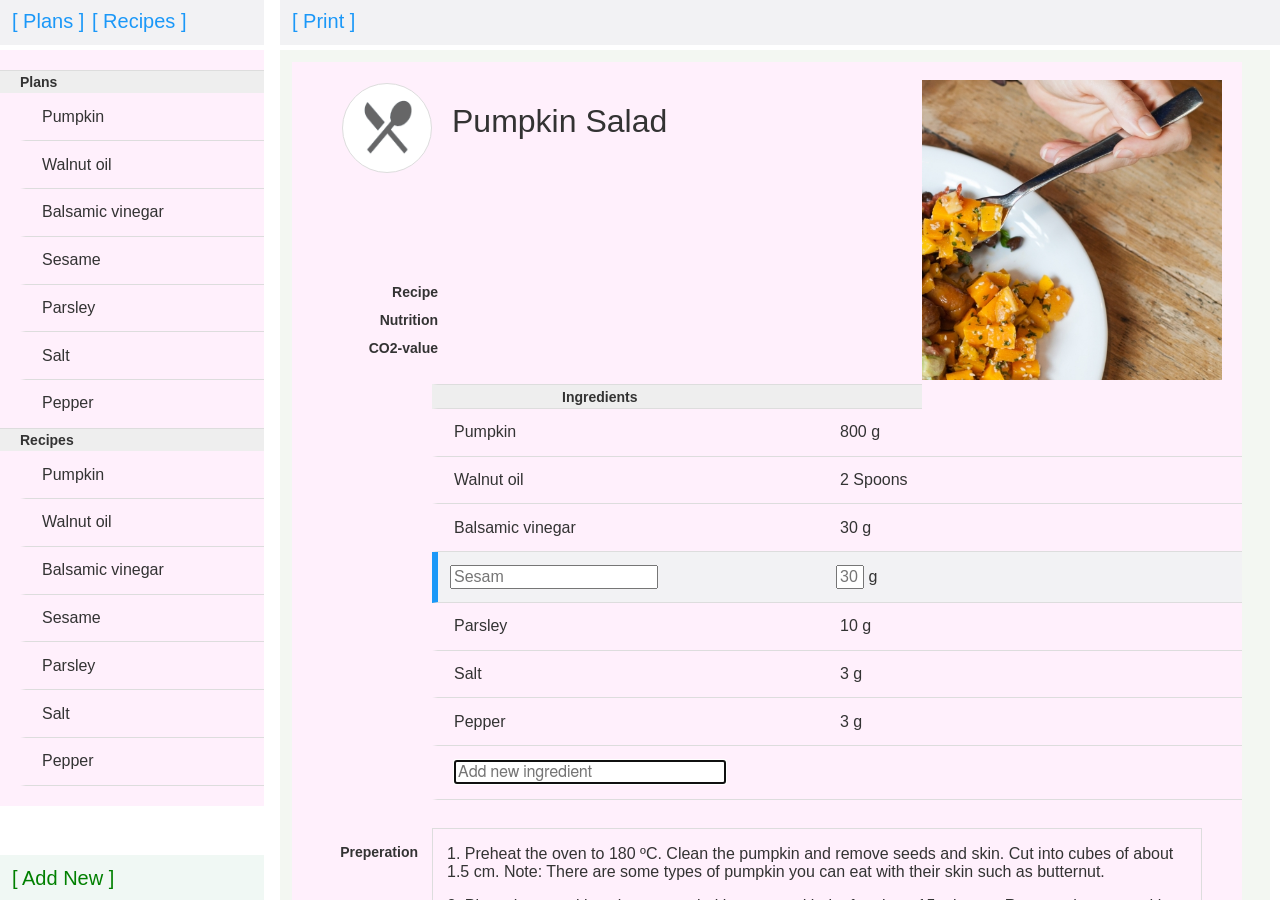
==== index.html @ 8adbfd10 "added todomvc react code" ====
<!doctype html>
<html lang="en">

<head>
    <meta charset="utf-8">
    <meta name="viewport" content="width=device-width, initial-scale=1.0">
    <meta name="description" content="Prototype for the EDB Layout.">

    <title>Eaternity &ndash; Plan &ndash; Recipe &ndash; Ingredient</title>


    <link rel="stylesheet" href="./css/pure-min.css">
    <link rel="stylesheet" href="css/layouts/prototype.css">




    <style type="text/css">
        body,
        html {
            margin: 0;
            padding: 0;
            height: 100%;
            overflow: hidden;
            color: #333;
        }

        a {
            text-decoration: none;
            color: #1b98f8;
        }

        h1 {
            font-weight: 100;
            margin-bottom: 140px;
        }

        hr {
            margin-top: 40px;
            margin-bottom: -40px;
            width: 300px;
            margin-left: 0px;
            border-color: #fff;
            color: #f00;
            background-color: #f00;
        }

        .mydiv {
            position: absolute;
            top: 50px;
            left: 0px;
            overflow-y: scroll
        }

        #element {
            position: relative;
            top: 0px;
            left: 280px;
        }

        .preview {
            width: -webkit-calc(100% - 304px);
            min-width: 600px;
        }

        @media all and (max-width: 940px) {
            #element {
                margin-left: 0px;
                left: 270px;
            }
            .preview {
                width: -webkit-calc(100% - 268px);
            }
        }

        #preperation {
            margin: 0px 40px 20px 0px;
            padding: 0px 14px 0px 14px;
            border: 1px solid #ddd;
        }

        #recipe-info {
            margin-left: 20px;
            margin-bottom: 60px;
        }

        .ingredient-item:hover:after {
            border-left: 14px solid rgba(242, 242, 242, 1);
            border-top: 14px solid transparent;
            border-bottom: 14px solid transparent;
            left: -webkit-calc(100% + 14px);
            content: '';
            display: block;
            top: -10px;
            margin-top: -20px;
            margin-bottom: -20px;
            position: relative;
        }

        .calculated-height {
            height: -webkit-calc(100% - 60px);
            height: -moz-calc(100% - 60px);
            height: calc(100% - 60px);
        }

        .calculated-width {
            width: 240px;
        }

        ​ .editing {
            border-left: 6px solid #1b98f8;
            /*padding: 0.8em 1em;*/
            background: #f2f2f4;
            margin-left: -6px;
        }

        .editing .view {
            display: none;
        }

        .view {
            display: block;
        }

        .editing .edit {
            display: block;
        }

        .edit {
            display: none;
            margin-bottom: -3px;
            margin-top: -3px;
            margin-left: -3px;
        }
    </style>



</head>

<body>



    <div class="calculated-width header-left" style="background: #f2f2f4;position:fixed;top:0px;height:21px;padding:12px; width:240px;">


        <div style="font-size:20px;font-weight:300;margin-top:-2px;"><a href="#"> [ Plans ] </a></div>

        <div style="font-size:20px;font-weight:300;float:left; margin-left:80px;margin-top:-23px;height:0px;"><a href="#"> [ Recipes ] </a></div>


        <!-- <form class="pure-form calculated-width" style="float:left; margin-left:50px;margin-top:-25px;width:100%;height:0px;">
           <input  class="calculated-width-2" type="ingredient" placeholder="Search here" style="padding:4px;">
      </form> -->


        <!-- <div style="float:right; margin-top:-24px; margin-right:10px; font-size:20px;font-weight:300; "><a> [ Add New ] </a></div> -->



    </div>

    <div class="calculated-height calculated-width mydiv" style="overflow: auto;height: -webkit-calc(100% - 100px);width:280px;">
        <!-- Results -->

        <div id="recipe" style="padding: 20px 0px 20px 20px; background: #fff0fc; margin-right:16px;">


            <div id="list" class="">





                <div class="ingredient-item-selected pure-g">
                    <div class="pure-u-1-2" style="  font-size: 14px;font-weight: bold;">
                        Plans
                    </div>

                    <div class="pure-u-1-2">

                    </div>
                </div>

                <div class="ingredient-item  pure-g">
                    <div class="pure-u-1-2">
                        Pumpkin



                    </div>

                    <div class="pure-u-1-2">

                        <span class="actions">
                         <div style="background: #f2f2f4;font-size:16px;font-weight:300;padding:0px; float:right;"><a href="#"> [ Open ] </a>
                         </div>
                        </span>


                    </div>
                </div>

                <div class="ingredient-item pure-g">
                    <div class="pure-u-1-2">
                        Walnut oil
                    </div>

                    <div class="pure-u-1-2">

                        <span class="actions">
                          <div style="background: #f2f2f4;font-size:16px;font-weight:300;padding:0px; float:right;"><a href="#"> [ Open ] </a>
                         </div>
                        </span>

                    </div>
                </div>

                <div class="ingredient-item  pure-g">
                    <div class="pure-u-1-2">
                        Balsamic vinegar
                    </div>

                    <div class="pure-u-1-2">

                        <span class="actions">
                          <div style="background: #f2f2f4;font-size:16px;font-weight:300;padding:0px; float:right;"><a href="#"> [ Open ] </a>
                         </div>
                        </span>


                    </div>
                </div>

                <div class="ingredient-item pure-g">

                    <div class="pure-u-1-2">

                        <span class="qs">

                      Sesame
                    </span>


                    </div>

                    <div class="pure-u-1-2">
                        <span class="actions">
                          <div style="background: #f2f2f4;font-size:16px;font-weight:300;padding:0px; float:right;"><a href="#"> [ Open ] </a>
                         </div>
                        </span>
                    </div>

                </div>
                </form>

                <div class="ingredient-item  pure-g">
                    <div class="pure-u-1-2">
                        Parsley
                    </div>

                    <div class="pure-u-1-2">
                        <span class="actions">
                          <div style="background: #f2f2f4;font-size:16px;font-weight:300;padding:0px; float:right;"><a href="#"> [ Open ] </a>
                         </div>
                        </span>
                    </div>
                </div>

                <div class="ingredient-item  pure-g">
                    <div class="pure-u-1-2">
                        Salt
                    </div>

                    <div class="pure-u-1-2">
                        <span class="actions">
                          <div style="background: #f2f2f4;font-size:16px;font-weight:300;padding:0px; float:right;"><a href="#"> [ Open ] </a>
                         </div>
                        </span>
                    </div>
                </div>

                <div class="ingredient-item  pure-g">
                    <div class="pure-u-1-2">
                        Pepper
                    </div>

                    <div class="pure-u-1-2">
                        <span class="actions">
                          <div style="background: #f2f2f4;font-size:16px;font-weight:300;padding:0px; float:right;"><a href="#"> [ Open ] </a>
                         </div>
                        </span>
                    </div>
                </div>

            </div>

        </div>




        <div id="recipe" style="padding: 20px 0px 20px 20px; background: #fff0fc; margin-right:16px; margin-top:-40px">


            <div id="list" class="">

                <div class="ingredient-item-selected pure-g">
                    <div class="pure-u-1-2" style="  font-size: 14px;font-weight: bold;">
                        Recipes
                    </div>

                    <div class="pure-u-1-2">

                    </div>
                </div>

                <div class="ingredient-item  pure-g">
                    <div class="pure-u-1-2">
                        Pumpkin
                    </div>

                    <div class="pure-u-1-2">
                        <span class="actions">
                          <div style="background: #f2f2f4;font-size:16px;font-weight:300;padding:0px; float:right;"><a href="#"> [ Open ] </a>
                         </div>
                        </span>
                    </div>
                </div>

                <div class="ingredient-item pure-g">
                    <div class="pure-u-1-2">
                        Walnut oil
                    </div>

                    <div class="pure-u-1-2">
                        <span class="actions">
                          <div style="background: #f2f2f4;font-size:16px;font-weight:300;padding:0px; float:right;"><a href="#"> [ Open ] </a>
                         </div>
                        </span>
                    </div>
                </div>

                <div class="ingredient-item  pure-g">
                    <div class="pure-u-1-2">
                        Balsamic vinegar
                    </div>

                    <div class="pure-u-1-2">
                        <span class="actions">
                          <div style="background: #f2f2f4;font-size:16px;font-weight:300;padding:0px; float:right;"><a href="#"> [ Open ] </a>
                         </div>
                        </span>
                    </div>
                </div>

                <div class="ingredient-item pure-g">

                    <div class="pure-u-1-2">
                        Sesame
                    </div>

                    <div class="pure-u-1-2">
                        <span class="actions">
                          <div style="background: #f2f2f4;font-size:16px;font-weight:300;padding:0px; float:right;"><a href="#"> [ Open ] </a>
                         </div>
                        </span>
                    </div>

                </div>
                </form>

                <div class="ingredient-item  pure-g">
                    <div class="pure-u-1-2">
                        Parsley
                    </div>

                    <div class="pure-u-1-2">
                        <span class="actions">
                          <div style="background: #f2f2f4;font-size:16px;font-weight:300;padding:0px; float:right;"><a href="#"> [ Open ] </a>
                         </div>
                        </span>
                    </div>
                </div>

                <div class="ingredient-item  pure-g">
                    <div class="pure-u-1-2">
                        Salt
                    </div>

                    <div class="pure-u-1-2">
                        <span class="actions">
                          <div style="background: #f2f2f4;font-size:16px;font-weight:300;padding:0px; float:right;"><a href="#"> [ Open ] </a>
                         </div>
                        </span>
                    </div>
                </div>

                <div class="ingredient-item  pure-g">
                    <div class="pure-u-1-2">
                        Pepper
                    </div>

                    <div class="pure-u-1-2">
                        <span class="actions">
                          <div style="background: #f2f2f4;font-size:16px;font-weight:300;padding:0px; float:right;"><a href="#"> [ Open ] </a>
                         </div>
                        </span>
                    </div>
                </div>

            </div>

        </div>


        <!-- Results -->



    </div>

    <div class="footer-left calculated-width" style="background: #f0f8f4;position:fixed;bottom:0px;height:21px;padding:12px;width:240px;">

        <div style="font-size:20px;font-weight:300;"><a href="#" style="color:green;">[ Add New ]</a></div>

        <!-- <div  style="float:right; margin-top:-23px; margin-right:10px; font-size:20px;font-weight:300;"><a style="color:green;">[ Add New Plan ]</a></div> -->

    </div>



    <div id="element" style="overflow: auto;height: -webkit-calc(100% - 50px); width: -webkit-calc(100% - 290px);  min-width:600px;margin-top:50px;background: #f202f4;">

        <div class="preview" style="background: #f2f2f4;font-size:20px;font-weight:300;padding:12px; position:fixed; top: -2px; ">
            <a href="" href="./edit.html" onclick="window.open('./edit.html','name','width=600,height=600')"> [ Print ] </a>
        </div>

        <div class="preview p-content" style="background: #f3f7f2;height:1000px; padding:12px;width: -webkit-calc(100% - 24px);  min-width:720px;">

            <div id="recipe" style="padding: 20px 0px 20px 140px; background: #fff0fc; margin-right:16px;">

                <div id="recipe-info">
                    <div id="icon" style="width:80px;">
                        <img class="pure-img" style="padding:4px;height:80px;float:left;margin-left:-110px;margin-top:-20px;background: #fff;border-radius: 60px;border: 1px solid #ddd;" src="./img/spoon-fork.png" alt="html5">
                    </div>
                    <h1>Pumpkin Salad</h1>
                    <div id="image">
                        <img class="pure-img" style="height:300px;float:right;margin-top:-200px;margin-right:20px; margin-bottom:20px;" src="./img/pumpkin-salad.jpeg" alt="html5">
                    </div>

                    <div class="label">Recipe</div>
                    <div class="label">Nutrition</div>
                    <div class="label">CO2-value</div>

                </div>




                <div class="list">

                    <div class="ingredient-item ingredient-item-selected pure-g">
                        <div class="pure-u-1-2" style="  font-size: 14px;font-weight: bold;">
                            Ingredients
                        </div>

                        <div class="pure-u-1-2">

                        </div>
                    </div>



                    <!-- <button class="add-ingridient-button pure-button">Add Ingredient</button> -->


                    <div class="ingredient-item  pure-g">
                        <div class="pure-u-1-2">
                            Pumpkin
                        </div>

                        <div class="pure-u-1-2">
                            800 g
                        </div>
                    </div>

                    <div class="ingredient-item pure-g">
                        <div class="pure-u-1-2">
                            Walnut oil
                        </div>

                        <div class="pure-u-1-2">
                            2 Spoons
                        </div>
                    </div>

                    <div class="ingredient-item  pure-g">
                        <div class="pure-u-1-2">
                            Balsamic vinegar
                        </div>

                        <div class="pure-u-1-2">
                            30 g
                        </div>
                    </div>

                    <form class="pure-form">
                        <div class="ingredient-item-unread ingredient-item pure-g">

                            <div class="pure-u-1-2">

                                <span class="qs">

                     <input type="ingredient" placeholder="Sesam">
                     <span class="popover above">
                       <span style="background: rgba(253, 246, 227, 0.85);">Sesam</span><br /> Sesamöl
                                <br /> Retro Sesam (scharz)<br /> Krisesamoli Topfspflanze<br />
                                </span>
                                </span>


                            </div>

                            <div class="pure-u-1-2">
                                <input type="ingredient" placeholder="30" size="1"> g
                            </div>

                        </div>
                    </form>

                    <div class="ingredient-item  pure-g">
                        <div class="pure-u-1-2">
                            Parsley
                        </div>

                        <div class="pure-u-1-2">
                            10 g
                        </div>
                    </div>

                    <div class="ingredient-item  pure-g">
                        <div class="pure-u-1-2">
                            Salt
                        </div>

                        <div class="pure-u-1-2">
                            3 g
                        </div>
                    </div>

                    <div class="ingredient-item  pure-g">
                        <div class="pure-u-1-2">
                            Pepper
                        </div>

                        <div class="pure-u-1-2">
                            3 g
                        </div>
                    </div>
                </div>

                <div id="list" class="todoapp"></div>


                <script src="node_modules/todomvc-common/base.js"></script>
                <script src="node_modules/react/dist/react-with-addons.js"></script>
                <script src="node_modules/classnames/index.js"></script>
                <script src="node_modules/react/dist/JSXTransformer.js"></script>
                <script src="node_modules/director/build/director.js"></script>

                <script src="js/utils.js"></script>
                <script src="js/todoModel.js"></script>
                <!-- jsx is an optional syntactic sugar that transforms methods in React's
                     `render` into an HTML-looking format. Since the two models above are
                     unrelated to React, we didn't need those transforms. -->
                <script type="text/jsx" src="js/todoItem.jsx"></script>
                <script type="text/jsx" src="js/footer.jsx"></script>
                <script type="text/jsx" src="js/app.jsx"></script>


                <div class="label">Preperation</div>
                <div id="preperation">

                    <p>1. Preheat the oven to 180 ºC. Clean the pumpkin and remove seeds and skin. Cut into cubes of about 1.5 cm. Note: There are some types of pumpkin you can eat with their skin such as butternut.</p>

                    <p>2. Place the pumpkin cubes onto a baking tray and bake for about 15 minutes. Remove the tray and let the cubes cool down.</p>

                    <p>3. Chop up the parsley. Toast the sesame seeds in the pan until fragrant. Mix all the remaining ingredients with the pumpkin cubes. Serve and enjoy.</p>

                    <p>GOOD TO KNOW: We love it with spelt cous cous and a fried egg sunny side up. That's very delicious healthy fast food for you!</p>
                </div>

            </div>




        </div>

    </div>

    </div>


</body>

</html>
---- css/layouts/prototype.css ----
/*
 * -- LAYOUT STYLES --
 * This layout consists of three main elements, `#nav` (navigation bar), `#list` (ingredient list), and `#main` (ingredient content). All 3 elements are within `#layout`
 */

#layout, #list {
    margin: 0;
    padding: 0;
}


/*
 * -- ingredient STYLES --
 * Styles relevant to the ingredient messages, labels, counts, and more.
 */


/* ingredient Item Styles */

.ingredient-item {
    padding: 0.9em 1em;
    border-bottom: 1px solid #ddd;
    border-left: 6px solid transparent;
    white-space: nowrap;
}

.ingredient-name {
    margin: 0;
}

.ingredient-name {
    text-transform: uppercase;
    color: #999;
}

.ingredient-item-selected {
    background: #eee;
    padding: 0.2em 1em;
    margin-left: -124px;
    padding-left: 124px;
    border-top: 1px solid #ddd;
}

.ingredient-item-unread {
    border-left: 6px solid #1b98f8;
    padding: 0.8em 1em;
    background: #f2f2f4;
}

.ingredient-item-unread input {
    margin-left: -4px;
}


/* ingredient Content Styles */

.ingredient-content-header, .ingredient-content-body, .ingredient-content-footer {
    padding: 1em 2em;
}

.ingredient-content-header {
    border-bottom: 1px solid #ddd;
}

.ingredient-content-title {
    margin: 0.5em 0 0;
}

.add-ingridient-button {
    margin-bottom: 0.3em;
    margin-top: 0.3em;
}

.label {
    margin-top: 40px;
    margin-bottom: -60px;
    height: 40px;
    padding: 4px;
    margin-left: -118px;
    font-weight: bold;
    font-size: 14px;
    width: 100px;
    text-align: right;
}

.ingredient-item:hover {
    border-left: 6px solid #1b98f8;
    /*padding: 0.8em 1em;*/
    background: #f2f2f4;
}


/*
 * -- TABLET (AND UP) MEDIA QUERIES --
 * On tablets and other medium-sized devices, we want to customize some
 * of the mobile styles.
 */

@media (min-width: 40em) {
    /* Move the layout over so we can fit the nav + list in on the left */
    #layout {
        position: relative;
    }
    /* These are position:fixed; elements that will be in the left 500px of the screen */
    #recipe {
        /*border-bottom: 1px solid #ddd;*/
        width: auto;
        /* so that it's not 100% */
        padding-left: 100px;
    }
}


/*
 * -- POPUP --
 * The small thing that pops-up
 */


/* The element to hover over */

.qs {
    /*background-color: #02bdda;*/
    /*border-radius: 16px;*/
    /*color: #e3fbff;*/
    cursor: default;
    display: inline-block;
    /*font-family: 'Helvetica',sans-serif;
  font-size: 18px;
  font-weight: bold;*/
    /*height: 30px;*/
    /*line-height: 30px;*/
    position: relative;
    /*text-align: center;*/
    /*width: 30px;*/
}

.qs .popover {
    /*background-color: rgba(0, 0, 0, 0.85);*/
    background: #f2f2f4;
    border-radius: 5px;
    bottom: 42px;
    box-shadow: 0 0 5px rgba(0, 0, 0, 0.4);
    /*color: #fff;*/
    display: none;
    font-size: 14px;
    line-height: 2em;
    font-family: 'Helvetica', sans-serif;
    left: -22px;
    padding: 7px 10px;
    position: absolute;
    width: 184px;
    z-index: 4;
}

.ingredient-item .actions {
    display: none;
}

.ingredient-item:hover .actions {
    display: block;
    -webkit-animation: fade-in .3s linear 1, move-up .3s linear 1;
    -moz-animation: fade-in .3s linear 1, move-up .3s linear 1;
    -ms-animation: fade-in .3s linear 1, move-up .3s linear 1;
}

.qs .popover:before {
    border-top: 12px solid rgba(184, 190, 196, 0.9);
    border-right: 12px solid transparent;
    border-left: 12px solid transparent;
    bottom: -12px;
    content: '';
    display: block;
    left: 50%;
    margin-left: -12px;
    position: absolute;
}

.qs:hover .popover {
    display: block;
    -webkit-animation: fade-in .3s linear 1, move-up .3s linear 1;
    -moz-animation: fade-in .3s linear 1, move-up .3s linear 1;
    -ms-animation: fade-in .3s linear 1, move-up .3s linear 1;
}

@-webkit-keyframes fade-in {
    from {
        opacity: 0;
    }
    to {
        opacity: 1;
    }
}

@-moz-keyframes fade-in {
    from {
        opacity: 0;
    }
    to {
        opacity: 1;
    }
}

@-ms-keyframes fade-in {
    from {
        opacity: 0;
    }
    to {
        opacity: 1;
    }
}

@-webkit-keyframes move-up {
    from {
        bottom: 30px;
    }
    to {
        bottom: 42px;
    }
}

@-moz-keyframes move-up {
    from {
        bottom: 30px;
    }
    to {
        bottom: 42px;
    }
}

@-ms-keyframes move-up {
    from {
        bottom: 30px;
    }
    to {
        bottom: 42px;
    }
}
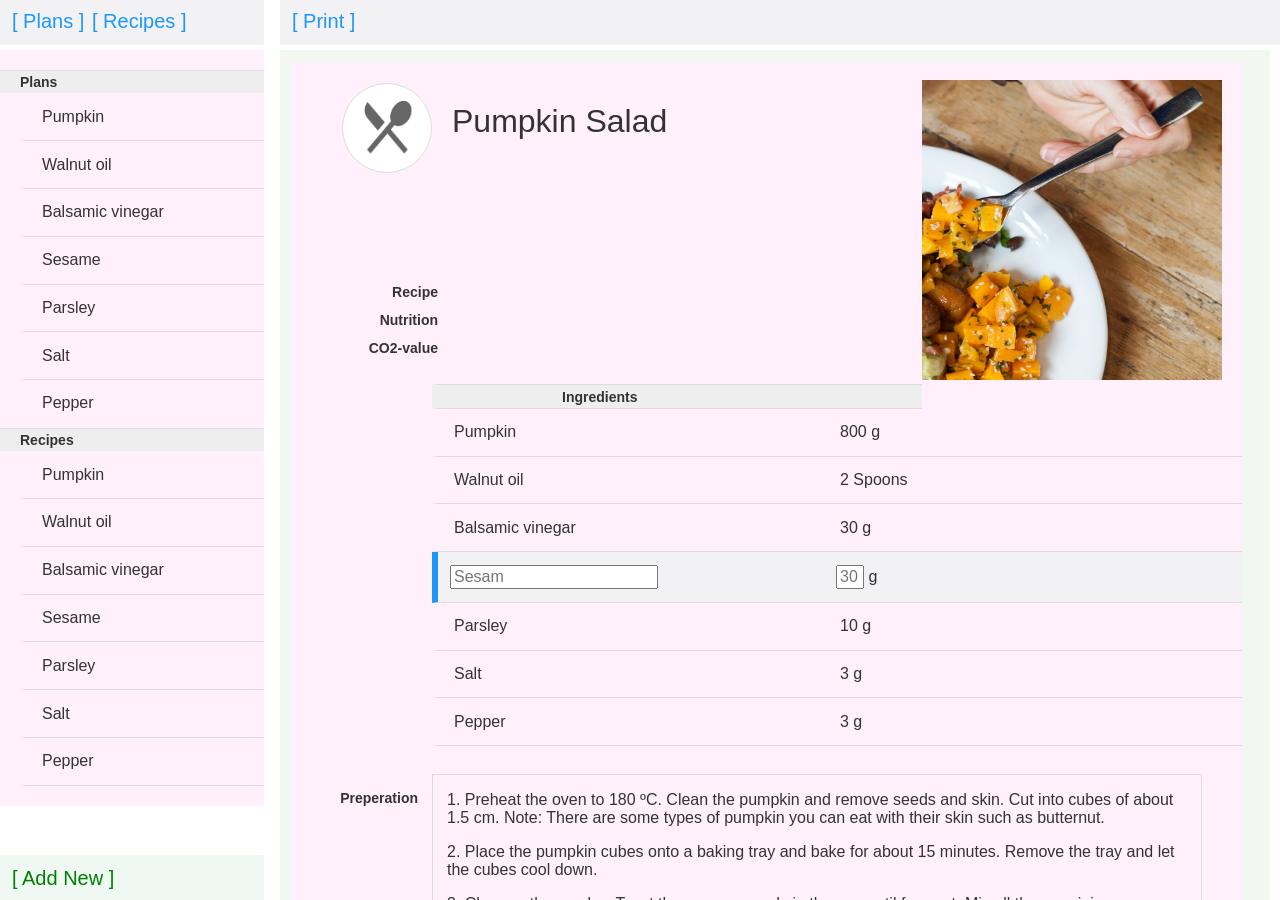
==== commit 061a853a: "adjusted model for 3 hierachies" ====
--- a/index.html
+++ b/index.html
@@ -561,10 +561,10 @@
                     </div>
                 </div>
 
-                <div id="list" class="todoapp"></div>
-
-
-                <script src="node_modules/todomvc-common/base.js"></script>
+                <div id="list" class="eaternity-app"></div>
+
+
+
                 <script src="node_modules/react/dist/react-with-addons.js"></script>
                 <script src="node_modules/classnames/index.js"></script>
                 <script src="node_modules/react/dist/JSXTransformer.js"></script>
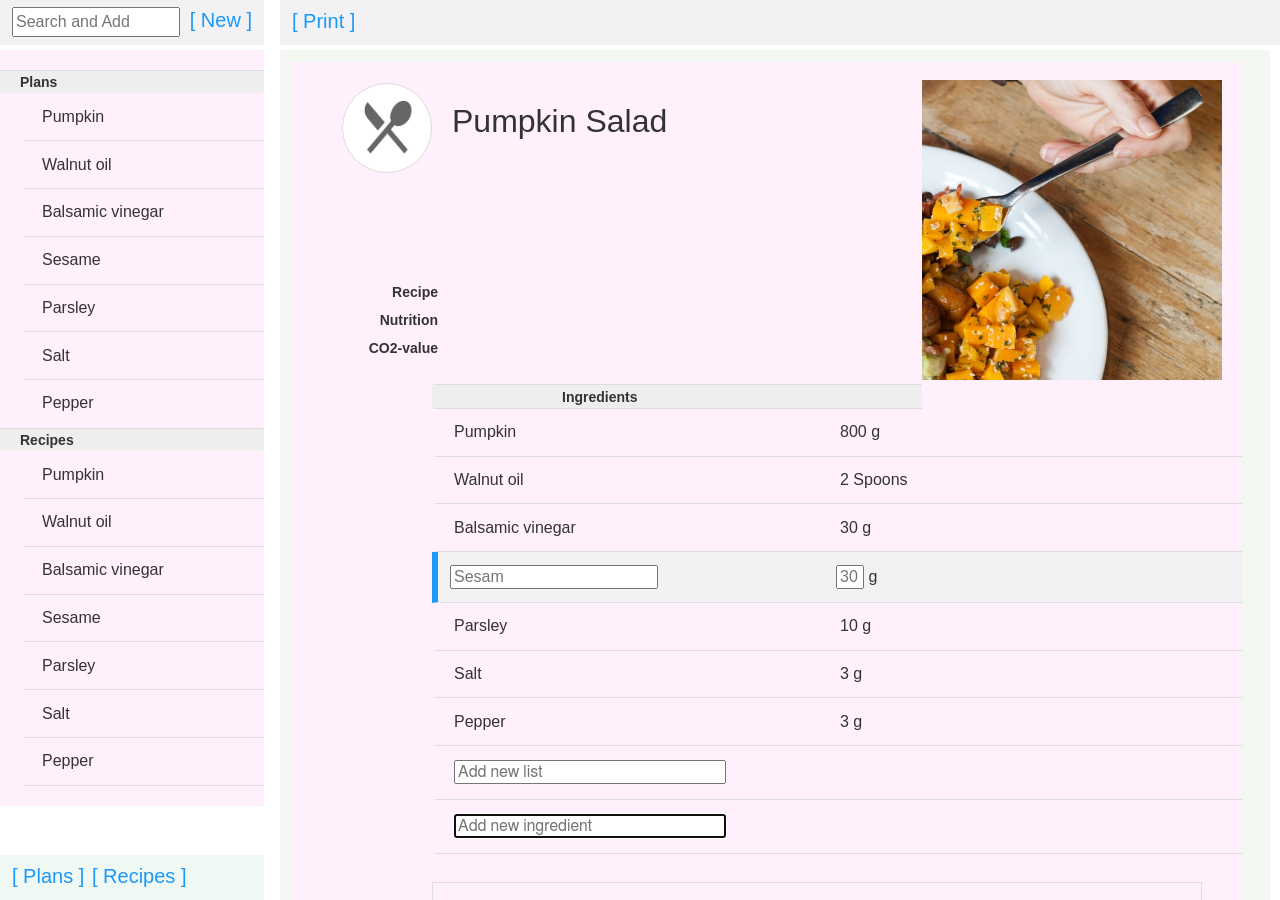
==== commit b6906391: "included edit for lists" ====
--- a/index.html
+++ b/index.html
@@ -1,5 +1,10 @@
 <!doctype html>
 <html lang="en">
+
+<!--
+ Open this file in Chrome with:
+ open /Applications/Google\ Chrome.app --args --allow-file-access-from-files
+-->
 
 <head>
     <meta charset="utf-8">
@@ -145,17 +150,12 @@
     <div class="calculated-width header-left" style="background: #f2f2f4;position:fixed;top:0px;height:21px;padding:12px; width:240px;">
 
 
-        <div style="font-size:20px;font-weight:300;margin-top:-2px;"><a href="#"> [ Plans ] </a></div>
-
-        <div style="font-size:20px;font-weight:300;float:left; margin-left:80px;margin-top:-23px;height:0px;"><a href="#"> [ Recipes ] </a></div>
-
-
-        <!-- <form class="pure-form calculated-width" style="float:left; margin-left:50px;margin-top:-25px;width:100%;height:0px;">
-           <input  class="calculated-width-2" type="ingredient" placeholder="Search here" style="padding:4px;">
-      </form> -->
-
-
-        <!-- <div style="float:right; margin-top:-24px; margin-right:10px; font-size:20px;font-weight:300; "><a> [ Add New ] </a></div> -->
+        <form class="pure-form calculated-width" style="float:left; margin-left:0px;margin-top:-5px;width:100%;height:0px;">
+            <input class="search" style="width:160px; height:24px" type="ingredient" placeholder="Search and Add" style="padding:4px;">
+        </form>
+
+
+        <div class="addNew" style="float:right; margin-top:-3px; margin-right:0px; font-size:20px;font-weight:300; "><a> [ New ] </a></div>
 
 
 
@@ -423,9 +423,12 @@
 
     <div class="footer-left calculated-width" style="background: #f0f8f4;position:fixed;bottom:0px;height:21px;padding:12px;width:240px;">
 
-        <div style="font-size:20px;font-weight:300;"><a href="#" style="color:green;">[ Add New ]</a></div>
-
         <!-- <div  style="float:right; margin-top:-23px; margin-right:10px; font-size:20px;font-weight:300;"><a style="color:green;">[ Add New Plan ]</a></div> -->
+
+        <div style="font-size:20px;font-weight:300;margin-top:-2px;"><a href="#"> [ Plans ] </a></div>
+
+        <div style="font-size:20px;font-weight:300;float:left; margin-left:80px;margin-top:-23px;height:0px;"><a href="#"> [ Recipes ] </a></div>
+
 
     </div>
 
@@ -576,6 +579,8 @@
                      `render` into an HTML-looking format. Since the two models above are
                      unrelated to React, we didn't need those transforms. -->
                 <script type="text/jsx" src="js/todoItem.jsx"></script>
+                <script type="text/jsx" src="js/listItem.jsx"></script>
+                <script type="text/jsx" src="js/projectItem.jsx"></script>
                 <script type="text/jsx" src="js/footer.jsx"></script>
                 <script type="text/jsx" src="js/app.jsx"></script>
 
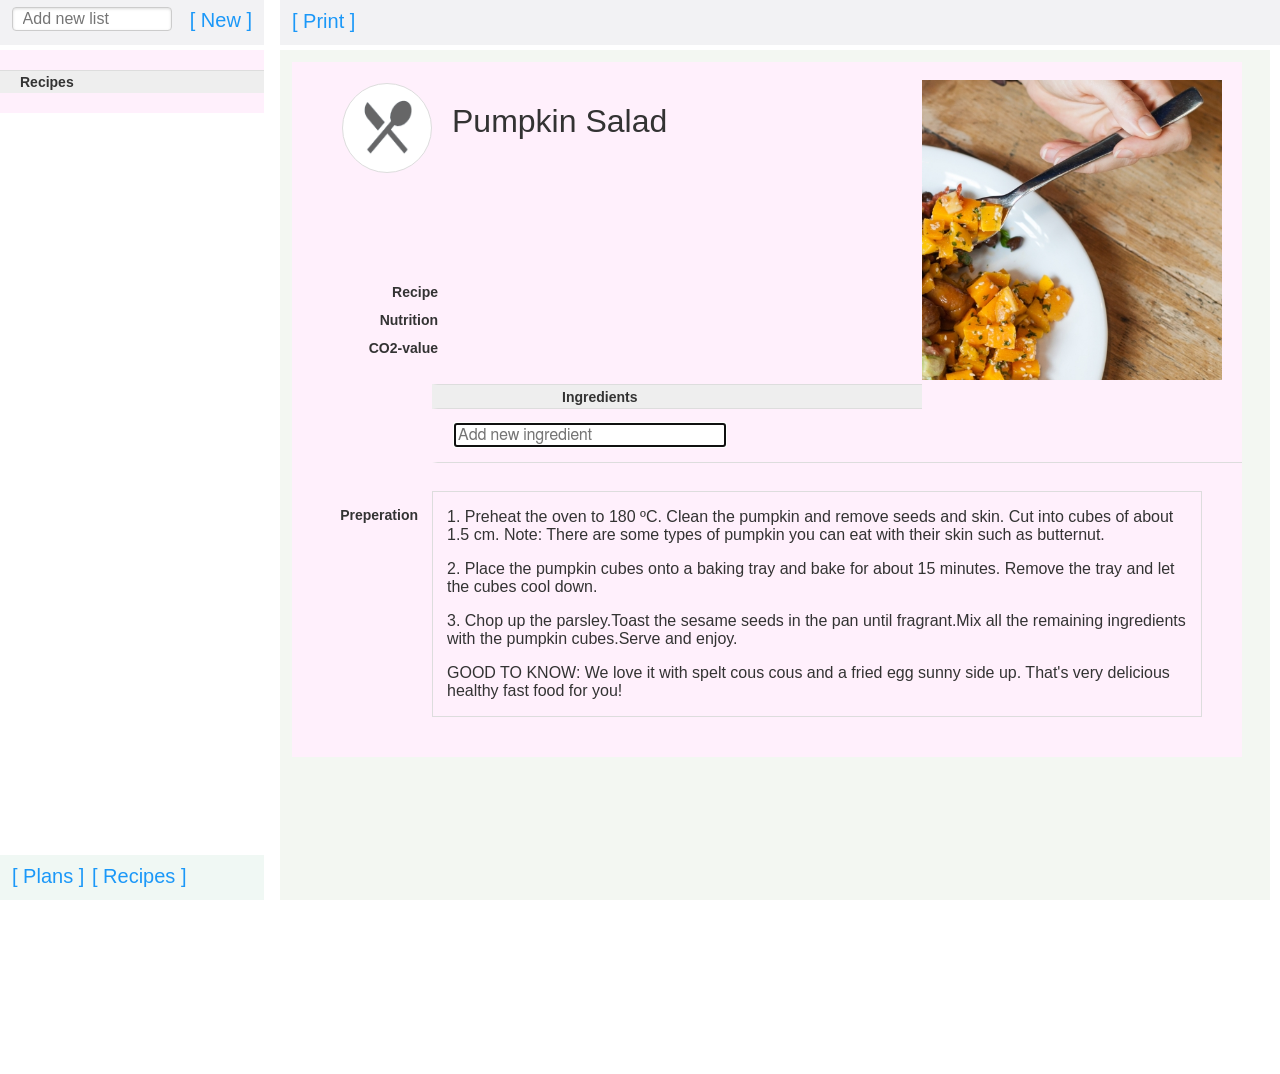
==== commit 638eb780: "made all jsx, sorted input into right place" ====
--- a/index.html
+++ b/index.html
@@ -112,10 +112,13 @@
             width: 240px;
         }
 
+        .editing .ingredient-item {
+            border-left: 6px solid #1b98f8;
+            background: #f2f2f4;
+        }
+
         ​ .editing {
-            border-left: 6px solid #1b98f8;
-            /*padding: 0.8em 1em;*/
-            background: #f2f2f4;
+
             margin-left: -6px;
         }
 
@@ -144,469 +147,25 @@
 </head>
 
 <body>
+    
+    <div class="eaternity-app"></div>
 
 
+        <script src="node_modules/react/dist/react-with-addons.js"></script>
+        <script src="node_modules/classnames/index.js"></script>
+        <script src="node_modules/react/dist/JSXTransformer.js"></script>
+        <script src="node_modules/director/build/director.js"></script>
 
-    <div class="calculated-width header-left" style="background: #f2f2f4;position:fixed;top:0px;height:21px;padding:12px; width:240px;">
-
-
-        <form class="pure-form calculated-width" style="float:left; margin-left:0px;margin-top:-5px;width:100%;height:0px;">
-            <input class="search" style="width:160px; height:24px" type="ingredient" placeholder="Search and Add" style="padding:4px;">
-        </form>
-
-
-        <div class="addNew" style="float:right; margin-top:-3px; margin-right:0px; font-size:20px;font-weight:300; "><a> [ New ] </a></div>
-
-
-
-    </div>
-
-    <div class="calculated-height calculated-width mydiv" style="overflow: auto;height: -webkit-calc(100% - 100px);width:280px;">
-        <!-- Results -->
-
-        <div id="recipe" style="padding: 20px 0px 20px 20px; background: #fff0fc; margin-right:16px;">
-
-
-            <div id="list" class="">
-
-
-
-
-
-                <div class="ingredient-item-selected pure-g">
-                    <div class="pure-u-1-2" style="  font-size: 14px;font-weight: bold;">
-                        Plans
-                    </div>
-
-                    <div class="pure-u-1-2">
-
-                    </div>
-                </div>
-
-                <div class="ingredient-item  pure-g">
-                    <div class="pure-u-1-2">
-                        Pumpkin
-
-
-
-                    </div>
-
-                    <div class="pure-u-1-2">
-
-                        <span class="actions">
-                         <div style="background: #f2f2f4;font-size:16px;font-weight:300;padding:0px; float:right;"><a href="#"> [ Open ] </a>
-                         </div>
-                        </span>
-
-
-                    </div>
-                </div>
-
-                <div class="ingredient-item pure-g">
-                    <div class="pure-u-1-2">
-                        Walnut oil
-                    </div>
-
-                    <div class="pure-u-1-2">
-
-                        <span class="actions">
-                          <div style="background: #f2f2f4;font-size:16px;font-weight:300;padding:0px; float:right;"><a href="#"> [ Open ] </a>
-                         </div>
-                        </span>
-
-                    </div>
-                </div>
-
-                <div class="ingredient-item  pure-g">
-                    <div class="pure-u-1-2">
-                        Balsamic vinegar
-                    </div>
-
-                    <div class="pure-u-1-2">
-
-                        <span class="actions">
-                          <div style="background: #f2f2f4;font-size:16px;font-weight:300;padding:0px; float:right;"><a href="#"> [ Open ] </a>
-                         </div>
-                        </span>
-
-
-                    </div>
-                </div>
-
-                <div class="ingredient-item pure-g">
-
-                    <div class="pure-u-1-2">
-
-                        <span class="qs">
-
-                      Sesame
-                    </span>
-
-
-                    </div>
-
-                    <div class="pure-u-1-2">
-                        <span class="actions">
-                          <div style="background: #f2f2f4;font-size:16px;font-weight:300;padding:0px; float:right;"><a href="#"> [ Open ] </a>
-                         </div>
-                        </span>
-                    </div>
-
-                </div>
-                </form>
-
-                <div class="ingredient-item  pure-g">
-                    <div class="pure-u-1-2">
-                        Parsley
-                    </div>
-
-                    <div class="pure-u-1-2">
-                        <span class="actions">
-                          <div style="background: #f2f2f4;font-size:16px;font-weight:300;padding:0px; float:right;"><a href="#"> [ Open ] </a>
-                         </div>
-                        </span>
-                    </div>
-                </div>
-
-                <div class="ingredient-item  pure-g">
-                    <div class="pure-u-1-2">
-                        Salt
-                    </div>
-
-                    <div class="pure-u-1-2">
-                        <span class="actions">
-                          <div style="background: #f2f2f4;font-size:16px;font-weight:300;padding:0px; float:right;"><a href="#"> [ Open ] </a>
-                         </div>
-                        </span>
-                    </div>
-                </div>
-
-                <div class="ingredient-item  pure-g">
-                    <div class="pure-u-1-2">
-                        Pepper
-                    </div>
-
-                    <div class="pure-u-1-2">
-                        <span class="actions">
-                          <div style="background: #f2f2f4;font-size:16px;font-weight:300;padding:0px; float:right;"><a href="#"> [ Open ] </a>
-                         </div>
-                        </span>
-                    </div>
-                </div>
-
-            </div>
-
-        </div>
-
-
-
-
-        <div id="recipe" style="padding: 20px 0px 20px 20px; background: #fff0fc; margin-right:16px; margin-top:-40px">
-
-
-            <div id="list" class="">
-
-                <div class="ingredient-item-selected pure-g">
-                    <div class="pure-u-1-2" style="  font-size: 14px;font-weight: bold;">
-                        Recipes
-                    </div>
-
-                    <div class="pure-u-1-2">
-
-                    </div>
-                </div>
-
-                <div class="ingredient-item  pure-g">
-                    <div class="pure-u-1-2">
-                        Pumpkin
-                    </div>
-
-                    <div class="pure-u-1-2">
-                        <span class="actions">
-                          <div style="background: #f2f2f4;font-size:16px;font-weight:300;padding:0px; float:right;"><a href="#"> [ Open ] </a>
-                         </div>
-                        </span>
-                    </div>
-                </div>
-
-                <div class="ingredient-item pure-g">
-                    <div class="pure-u-1-2">
-                        Walnut oil
-                    </div>
-
-                    <div class="pure-u-1-2">
-                        <span class="actions">
-                          <div style="background: #f2f2f4;font-size:16px;font-weight:300;padding:0px; float:right;"><a href="#"> [ Open ] </a>
-                         </div>
-                        </span>
-                    </div>
-                </div>
-
-                <div class="ingredient-item  pure-g">
-                    <div class="pure-u-1-2">
-                        Balsamic vinegar
-                    </div>
-
-                    <div class="pure-u-1-2">
-                        <span class="actions">
-                          <div style="background: #f2f2f4;font-size:16px;font-weight:300;padding:0px; float:right;"><a href="#"> [ Open ] </a>
-                         </div>
-                        </span>
-                    </div>
-                </div>
-
-                <div class="ingredient-item pure-g">
-
-                    <div class="pure-u-1-2">
-                        Sesame
-                    </div>
-
-                    <div class="pure-u-1-2">
-                        <span class="actions">
-                          <div style="background: #f2f2f4;font-size:16px;font-weight:300;padding:0px; float:right;"><a href="#"> [ Open ] </a>
-                         </div>
-                        </span>
-                    </div>
-
-                </div>
-                </form>
-
-                <div class="ingredient-item  pure-g">
-                    <div class="pure-u-1-2">
-                        Parsley
-                    </div>
-
-                    <div class="pure-u-1-2">
-                        <span class="actions">
-                          <div style="background: #f2f2f4;font-size:16px;font-weight:300;padding:0px; float:right;"><a href="#"> [ Open ] </a>
-                         </div>
-                        </span>
-                    </div>
-                </div>
-
-                <div class="ingredient-item  pure-g">
-                    <div class="pure-u-1-2">
-                        Salt
-                    </div>
-
-                    <div class="pure-u-1-2">
-                        <span class="actions">
-                          <div style="background: #f2f2f4;font-size:16px;font-weight:300;padding:0px; float:right;"><a href="#"> [ Open ] </a>
-                         </div>
-                        </span>
-                    </div>
-                </div>
-
-                <div class="ingredient-item  pure-g">
-                    <div class="pure-u-1-2">
-                        Pepper
-                    </div>
-
-                    <div class="pure-u-1-2">
-                        <span class="actions">
-                          <div style="background: #f2f2f4;font-size:16px;font-weight:300;padding:0px; float:right;"><a href="#"> [ Open ] </a>
-                         </div>
-                        </span>
-                    </div>
-                </div>
-
-            </div>
-
-        </div>
-
-
-        <!-- Results -->
-
-
-
-    </div>
-
-    <div class="footer-left calculated-width" style="background: #f0f8f4;position:fixed;bottom:0px;height:21px;padding:12px;width:240px;">
-
-        <!-- <div  style="float:right; margin-top:-23px; margin-right:10px; font-size:20px;font-weight:300;"><a style="color:green;">[ Add New Plan ]</a></div> -->
-
-        <div style="font-size:20px;font-weight:300;margin-top:-2px;"><a href="#"> [ Plans ] </a></div>
-
-        <div style="font-size:20px;font-weight:300;float:left; margin-left:80px;margin-top:-23px;height:0px;"><a href="#"> [ Recipes ] </a></div>
-
-
-    </div>
-
-
-
-    <div id="element" style="overflow: auto;height: -webkit-calc(100% - 50px); width: -webkit-calc(100% - 290px);  min-width:600px;margin-top:50px;background: #f202f4;">
-
-        <div class="preview" style="background: #f2f2f4;font-size:20px;font-weight:300;padding:12px; position:fixed; top: -2px; ">
-            <a href="" href="./edit.html" onclick="window.open('./edit.html','name','width=600,height=600')"> [ Print ] </a>
-        </div>
-
-        <div class="preview p-content" style="background: #f3f7f2;height:1000px; padding:12px;width: -webkit-calc(100% - 24px);  min-width:720px;">
-
-            <div id="recipe" style="padding: 20px 0px 20px 140px; background: #fff0fc; margin-right:16px;">
-
-                <div id="recipe-info">
-                    <div id="icon" style="width:80px;">
-                        <img class="pure-img" style="padding:4px;height:80px;float:left;margin-left:-110px;margin-top:-20px;background: #fff;border-radius: 60px;border: 1px solid #ddd;" src="./img/spoon-fork.png" alt="html5">
-                    </div>
-                    <h1>Pumpkin Salad</h1>
-                    <div id="image">
-                        <img class="pure-img" style="height:300px;float:right;margin-top:-200px;margin-right:20px; margin-bottom:20px;" src="./img/pumpkin-salad.jpeg" alt="html5">
-                    </div>
-
-                    <div class="label">Recipe</div>
-                    <div class="label">Nutrition</div>
-                    <div class="label">CO2-value</div>
-
-                </div>
-
-
-
-
-                <div class="list">
-
-                    <div class="ingredient-item ingredient-item-selected pure-g">
-                        <div class="pure-u-1-2" style="  font-size: 14px;font-weight: bold;">
-                            Ingredients
-                        </div>
-
-                        <div class="pure-u-1-2">
-
-                        </div>
-                    </div>
-
-
-
-                    <!-- <button class="add-ingridient-button pure-button">Add Ingredient</button> -->
-
-
-                    <div class="ingredient-item  pure-g">
-                        <div class="pure-u-1-2">
-                            Pumpkin
-                        </div>
-
-                        <div class="pure-u-1-2">
-                            800 g
-                        </div>
-                    </div>
-
-                    <div class="ingredient-item pure-g">
-                        <div class="pure-u-1-2">
-                            Walnut oil
-                        </div>
-
-                        <div class="pure-u-1-2">
-                            2 Spoons
-                        </div>
-                    </div>
-
-                    <div class="ingredient-item  pure-g">
-                        <div class="pure-u-1-2">
-                            Balsamic vinegar
-                        </div>
-
-                        <div class="pure-u-1-2">
-                            30 g
-                        </div>
-                    </div>
-
-                    <form class="pure-form">
-                        <div class="ingredient-item-unread ingredient-item pure-g">
-
-                            <div class="pure-u-1-2">
-
-                                <span class="qs">
-
-                     <input type="ingredient" placeholder="Sesam">
-                     <span class="popover above">
-                       <span style="background: rgba(253, 246, 227, 0.85);">Sesam</span><br /> Sesamöl
-                                <br /> Retro Sesam (scharz)<br /> Krisesamoli Topfspflanze<br />
-                                </span>
-                                </span>
-
-
-                            </div>
-
-                            <div class="pure-u-1-2">
-                                <input type="ingredient" placeholder="30" size="1"> g
-                            </div>
-
-                        </div>
-                    </form>
-
-                    <div class="ingredient-item  pure-g">
-                        <div class="pure-u-1-2">
-                            Parsley
-                        </div>
-
-                        <div class="pure-u-1-2">
-                            10 g
-                        </div>
-                    </div>
-
-                    <div class="ingredient-item  pure-g">
-                        <div class="pure-u-1-2">
-                            Salt
-                        </div>
-
-                        <div class="pure-u-1-2">
-                            3 g
-                        </div>
-                    </div>
-
-                    <div class="ingredient-item  pure-g">
-                        <div class="pure-u-1-2">
-                            Pepper
-                        </div>
-
-                        <div class="pure-u-1-2">
-                            3 g
-                        </div>
-                    </div>
-                </div>
-
-                <div id="list" class="eaternity-app"></div>
-
-
-
-                <script src="node_modules/react/dist/react-with-addons.js"></script>
-                <script src="node_modules/classnames/index.js"></script>
-                <script src="node_modules/react/dist/JSXTransformer.js"></script>
-                <script src="node_modules/director/build/director.js"></script>
-
-                <script src="js/utils.js"></script>
-                <script src="js/todoModel.js"></script>
-                <!-- jsx is an optional syntactic sugar that transforms methods in React's
-                     `render` into an HTML-looking format. Since the two models above are
-                     unrelated to React, we didn't need those transforms. -->
-                <script type="text/jsx" src="js/todoItem.jsx"></script>
-                <script type="text/jsx" src="js/listItem.jsx"></script>
-                <script type="text/jsx" src="js/projectItem.jsx"></script>
-                <script type="text/jsx" src="js/footer.jsx"></script>
-                <script type="text/jsx" src="js/app.jsx"></script>
-
-
-                <div class="label">Preperation</div>
-                <div id="preperation">
-
-                    <p>1. Preheat the oven to 180 ºC. Clean the pumpkin and remove seeds and skin. Cut into cubes of about 1.5 cm. Note: There are some types of pumpkin you can eat with their skin such as butternut.</p>
-
-                    <p>2. Place the pumpkin cubes onto a baking tray and bake for about 15 minutes. Remove the tray and let the cubes cool down.</p>
-
-                    <p>3. Chop up the parsley. Toast the sesame seeds in the pan until fragrant. Mix all the remaining ingredients with the pumpkin cubes. Serve and enjoy.</p>
-
-                    <p>GOOD TO KNOW: We love it with spelt cous cous and a fried egg sunny side up. That's very delicious healthy fast food for you!</p>
-                </div>
-
-            </div>
-
-
-
-
-        </div>
-
-    </div>
-
-    </div>
+        <script src="js/utils.js"></script>
+        <script src="js/todoModel.js"></script>
+        <!-- jsx is an optional syntactic sugar that transforms methods in React's
+                `render` into an HTML-looking format. Since the two models above are
+                unrelated to React, we didn't need those transforms. -->
+        <script type="text/jsx" src="js/todoItem.jsx"></script>
+        <script type="text/jsx" src="js/listItem.jsx"></script>
+        <script type="text/jsx" src="js/projectItem.jsx"></script>
+        <script type="text/jsx" src="js/footer.jsx"></script>
+        <script type="text/jsx" src="js/app.jsx"></script>
 
 
 </body>
--- a/css/layouts/prototype.css
+++ b/css/layouts/prototype.css
@@ -2,8 +2,7 @@
  * -- LAYOUT STYLES --
  * This layout consists of three main elements, `#nav` (navigation bar), `#list` (ingredient list), and `#main` (ingredient content). All 3 elements are within `#layout`
  */
-
-#layout, #list {
+#layout, #list, #main {
     margin: 0;
     padding: 0;
 }
@@ -13,34 +12,61 @@
  * -- ingredient STYLES --
  * Styles relevant to the ingredient messages, labels, counts, and more.
  */
+.ingredient-count {
+    color: rgb(75, 113, 151);
+}
+
+.ingredient-label-personal,
+.ingredient-label-work,
+.ingredient-label-travel {
+    width: 15px;
+    height: 15px;
+    display: inline-block;
+    margin-right: 0.5em;
+    border-radius: 3px;
+}
+.ingredient-label-personal {
+    background: #ffc94c;
+}
+.ingredient-label-work {
+    background: #41ccb4;
+}
+.ingredient-label-travel {
+    background: #40c365;
+}
 
 
 /* ingredient Item Styles */
-
 .ingredient-item {
     padding: 0.9em 1em;
     border-bottom: 1px solid #ddd;
     border-left: 6px solid transparent;
-    white-space: nowrap;
-}
-
-.ingredient-name {
-    margin: 0;
-}
-
-.ingredient-name {
-    text-transform: uppercase;
-    color: #999;
-}
+    white-space:nowrap;
+}
+    .ingredient-avatar {
+        border-radius: 3px;
+        margin-right: 0.5em;
+    }
+    .ingredient-name,
+    .ingredient-subject {
+        margin: 0;
+    }
+    .ingredient-name {
+        text-transform: uppercase;
+        color: #999;
+    }
+    .ingredient-desc {
+        font-size: 80%;
+        margin: 0.4em 0;
+    }
 
 .ingredient-item-selected {
     background: #eee;
     padding: 0.2em 1em;
-    margin-left: -124px;
-    padding-left: 124px;
+    margin-left:-124px;
+    padding-left:124px;
     border-top: 1px solid #ddd;
 }
-
 .ingredient-item-unread {
     border-left: 6px solid #1b98f8;
     padding: 0.8em 1em;
@@ -48,46 +74,58 @@
 }
 
 .ingredient-item-unread input {
-    margin-left: -4px;
-}
-
+  margin-left: -4px;
+}
 
 /* ingredient Content Styles */
-
 .ingredient-content-header, .ingredient-content-body, .ingredient-content-footer {
     padding: 1em 2em;
 }
-
-.ingredient-content-header {
-    border-bottom: 1px solid #ddd;
-}
-
-.ingredient-content-title {
-    margin: 0.5em 0 0;
-}
-
-.add-ingridient-button {
-    margin-bottom: 0.3em;
-    margin-top: 0.3em;
-}
-
-.label {
-    margin-top: 40px;
-    margin-bottom: -60px;
-    height: 40px;
-    padding: 4px;
-    margin-left: -118px;
-    font-weight: bold;
-    font-size: 14px;
-    width: 100px;
-    text-align: right;
-}
-
-.ingredient-item:hover {
-    border-left: 6px solid #1b98f8;
-    /*padding: 0.8em 1em;*/
-    background: #f2f2f4;
-}
+    .ingredient-content-header {
+        border-bottom: 1px solid #ddd;
+    }
+
+        .ingredient-content-title {
+            margin: 0.5em 0 0;
+        }
+        .ingredient-content-subtitle {
+            font-size: 1em;
+            margin: 0;
+            font-weight: normal;
+        }
+            .ingredient-content-subtitle span {
+                color: #999;
+            }
+    .ingredient-content-controls {
+        margin-top: 2em;
+        text-align: right;
+    }
+        .ingredient-content-controls, .add-ingridient-button {
+            margin-bottom: 0.3em;
+            margin-top: 0.3em;
+        }
+
+    .ingredient-avatar {
+        width: 40px;
+        height: 40px;
+    }
+
+    .label {
+      margin-top: 40px;
+      margin-bottom: -60px;
+      height: 40px;
+      padding: 4px;
+      margin-left: -118px;
+      font-weight: bold;
+      font-size: 14px;
+      width:100px;
+      text-align: right;
+    }
+
+    .ingredient-item:hover {
+     
+      background: #fafafc;
+    }
 
 
 /*
@@ -95,19 +133,22 @@
  * On tablets and other medium-sized devices, we want to customize some
  * of the mobile styles.
  */
-
 @media (min-width: 40em) {
+
     /* Move the layout over so we can fit the nav + list in on the left */
     #layout {
+
         position: relative;
     }
+
     /* These are position:fixed; elements that will be in the left 500px of the screen */
+
     #recipe {
         /*border-bottom: 1px solid #ddd;*/
-        width: auto;
-        /* so that it's not 100% */
+        width: auto; /* so that it's not 100% */
         padding-left: 100px;
     }
+
 }
 
 
@@ -118,121 +159,114 @@
 
 
 /* The element to hover over */
-
 .qs {
-    /*background-color: #02bdda;*/
-    /*border-radius: 16px;*/
-    /*color: #e3fbff;*/
-    cursor: default;
-    display: inline-block;
-    /*font-family: 'Helvetica',sans-serif;
+  /*background-color: #02bdda;*/
+  /*border-radius: 16px;*/
+  /*color: #e3fbff;*/
+  cursor: default;
+  display: inline-block;
+  /*font-family: 'Helvetica',sans-serif;
   font-size: 18px;
   font-weight: bold;*/
-    /*height: 30px;*/
-    /*line-height: 30px;*/
-    position: relative;
-    /*text-align: center;*/
-    /*width: 30px;*/
-}
-
+  /*height: 30px;*/
+  /*line-height: 30px;*/
+  position: relative;
+  /*text-align: center;*/
+  /*width: 30px;*/
+}
 .qs .popover {
-    /*background-color: rgba(0, 0, 0, 0.85);*/
-    background: #f2f2f4;
-    border-radius: 5px;
+  /*background-color: rgba(0, 0, 0, 0.85);*/
+  background: #f2f2f4;
+  border-radius: 5px;
+  bottom: 42px;
+  box-shadow: 0 0 5px rgba(0, 0, 0, 0.4);
+  /*color: #fff;*/
+  display: none;
+  font-size: 14px;
+  line-height: 2em;
+  font-family: 'Helvetica',sans-serif;
+  left: -22px;
+  padding: 7px 10px;
+  position: absolute;
+  width: 184px;
+  z-index: 4;
+}
+
+.ingredient-item .actions {
+  display: none;
+}
+
+.ingredient-item:hover .actions {
+  display: block;
+  -webkit-animation: fade-in .3s linear 1, move-up .3s linear 1;
+  -moz-animation: fade-in .3s linear 1, move-up .3s linear 1;
+  -ms-animation: fade-in .3s linear 1, move-up .3s linear 1;
+}
+
+
+.qs .popover:before {
+  border-top: 12px solid rgba(184, 190, 196, 0.9);
+  border-right: 12px solid transparent;
+  border-left: 12px solid transparent;
+  bottom: -12px;
+  content: '';
+  display: block;
+  left: 50%;
+  margin-left: -12px;
+  position: absolute;
+}
+.qs:hover .popover {
+  display: block;
+  -webkit-animation: fade-in .3s linear 1, move-up .3s linear 1;
+  -moz-animation: fade-in .3s linear 1, move-up .3s linear 1;
+  -ms-animation: fade-in .3s linear 1, move-up .3s linear 1;
+}
+
+@-webkit-keyframes fade-in {
+  from {
+    opacity: 0;
+  }
+  to {
+    opacity: 1;
+  }
+}
+@-moz-keyframes fade-in {
+  from {
+    opacity: 0;
+  }
+  to {
+    opacity: 1;
+  }
+}
+@-ms-keyframes fade-in {
+  from {
+    opacity: 0;
+  }
+  to {
+    opacity: 1;
+  }
+}
+@-webkit-keyframes move-up {
+  from {
+    bottom: 30px;
+  }
+  to {
     bottom: 42px;
-    box-shadow: 0 0 5px rgba(0, 0, 0, 0.4);
-    /*color: #fff;*/
-    display: none;
-    font-size: 14px;
-    line-height: 2em;
-    font-family: 'Helvetica', sans-serif;
-    left: -22px;
-    padding: 7px 10px;
-    position: absolute;
-    width: 184px;
-    z-index: 4;
-}
-
-.ingredient-item .actions {
-    display: none;
-}
-
-.ingredient-item:hover .actions {
-    display: block;
-    -webkit-animation: fade-in .3s linear 1, move-up .3s linear 1;
-    -moz-animation: fade-in .3s linear 1, move-up .3s linear 1;
-    -ms-animation: fade-in .3s linear 1, move-up .3s linear 1;
-}
-
-.qs .popover:before {
-    border-top: 12px solid rgba(184, 190, 196, 0.9);
-    border-right: 12px solid transparent;
-    border-left: 12px solid transparent;
-    bottom: -12px;
-    content: '';
-    display: block;
-    left: 50%;
-    margin-left: -12px;
-    position: absolute;
-}
-
-.qs:hover .popover {
-    display: block;
-    -webkit-animation: fade-in .3s linear 1, move-up .3s linear 1;
-    -moz-animation: fade-in .3s linear 1, move-up .3s linear 1;
-    -ms-animation: fade-in .3s linear 1, move-up .3s linear 1;
-}
-
-@-webkit-keyframes fade-in {
-    from {
-        opacity: 0;
-    }
-    to {
-        opacity: 1;
-    }
-}
-
-@-moz-keyframes fade-in {
-    from {
-        opacity: 0;
-    }
-    to {
-        opacity: 1;
-    }
-}
-
-@-ms-keyframes fade-in {
-    from {
-        opacity: 0;
-    }
-    to {
-        opacity: 1;
-    }
-}
-
-@-webkit-keyframes move-up {
-    from {
-        bottom: 30px;
-    }
-    to {
-        bottom: 42px;
-    }
-}
-
+  }
+}
 @-moz-keyframes move-up {
-    from {
-        bottom: 30px;
-    }
-    to {
-        bottom: 42px;
-    }
-}
-
+  from {
+    bottom: 30px;
+  }
+  to {
+    bottom: 42px;
+  }
+}
 @-ms-keyframes move-up {
-    from {
-        bottom: 30px;
-    }
-    to {
-        bottom: 42px;
-    }
-}
+  from {
+    bottom: 30px;
+  }
+  to {
+    bottom: 42px;
+  }
+}
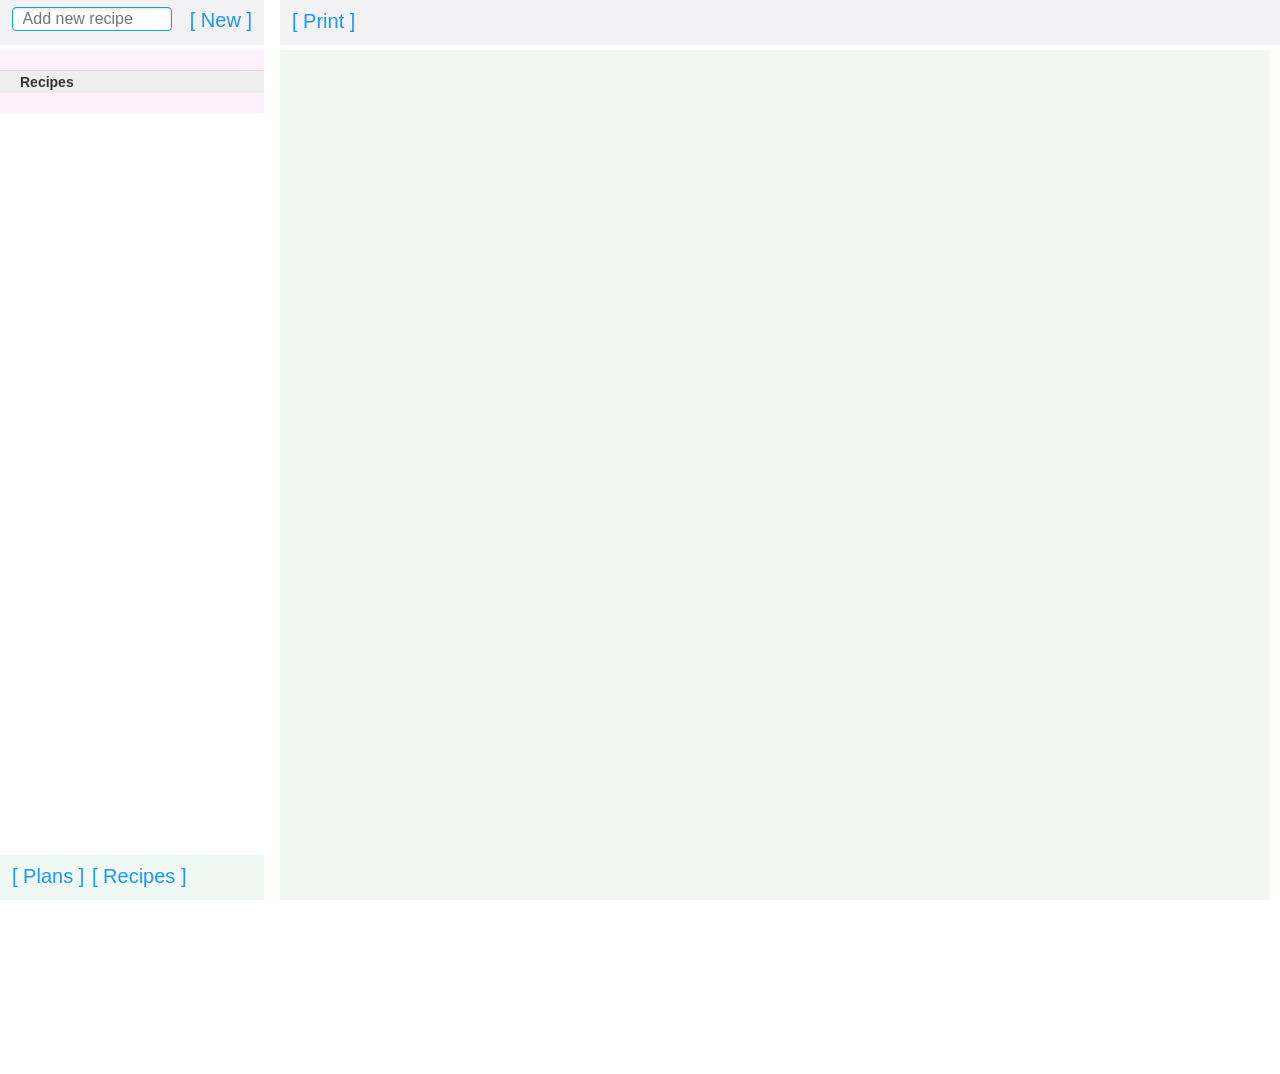
==== commit a4f0fa24: "don't display recipe view, if there is none" ====
--- a/index.html
+++ b/index.html
@@ -126,6 +126,10 @@
             display: none;
         }
 
+        .no_display {
+            display: none;
+        }
+
         .view {
             display: block;
         }
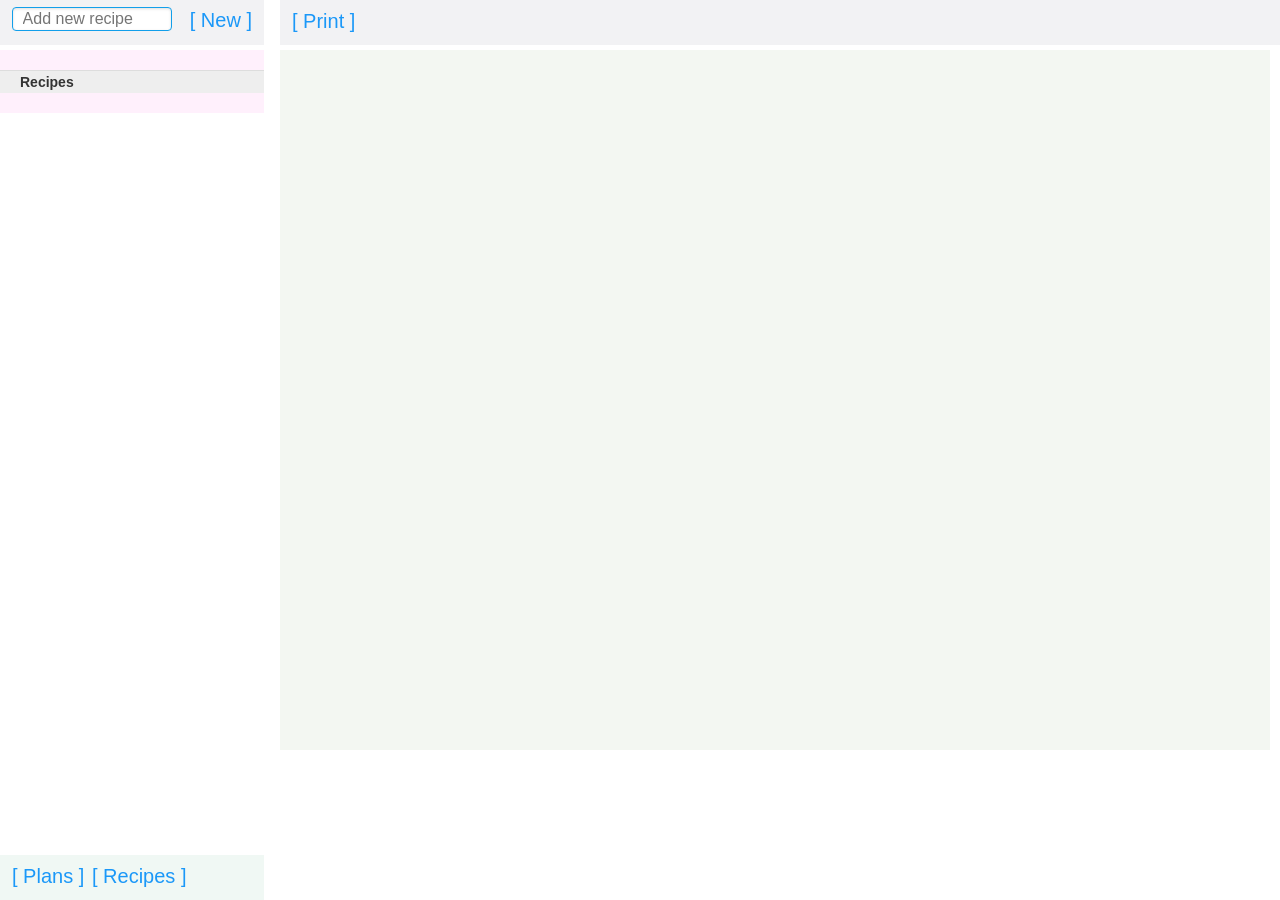
==== commit 7a720a44: "some layout qui fixes" ====
--- a/index.html
+++ b/index.html
@@ -144,6 +144,10 @@
             margin-top: -3px;
             margin-left: -3px;
         }
+
+        .edit-list {
+            width: 100px;
+        }
     </style>
 
 
